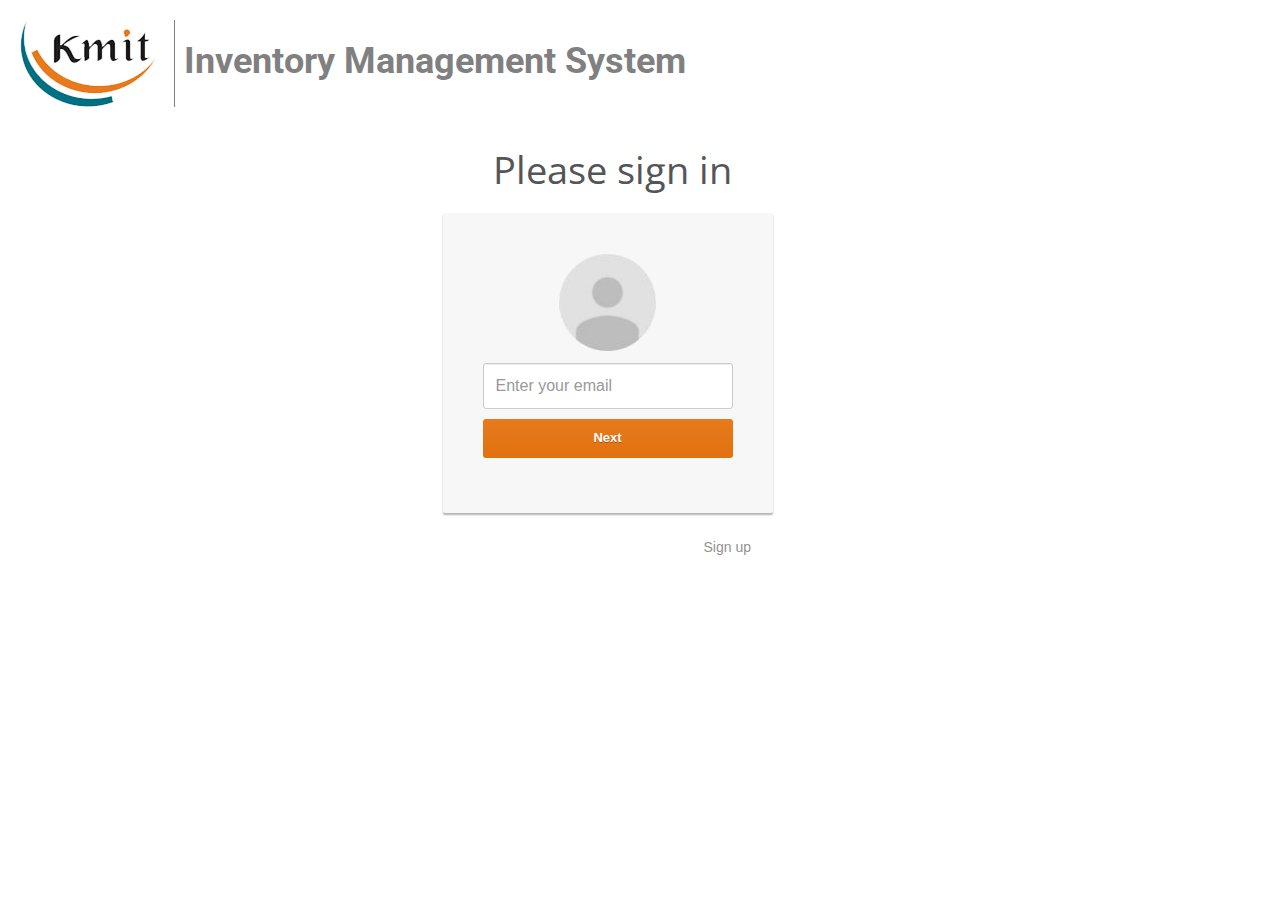
==== index.html @ bd72fedf "Add files via upload" ====
<html>
<head>
<title>IMS Login</title>

	<link rel="icon" href="favicon.ico">
	<link rel="stylesheet" type="text/css" href="css/style.css" />
	<link href="css/bjax.min.css" rel="stylesheet" type="text/css" />
	   <link href='https://fonts.googleapis.com/css?family=Open+Sans+Condensed:300' rel='stylesheet' type='text/css'>
		<link href='https://fonts.googleapis.com/css?family=Open+Sans:300' rel='stylesheet' type='text/css'>
	<link href='http://fonts.googleapis.com/css?family=Roboto' rel='stylesheet' type='text/css'>
    <!-- Bootstrap Core CSS -->
  <link href="//netdna.bootstrapcdn.com/bootstrap/3.0.1/css/bootstrap.min.css" rel="stylesheet">
    <!-- HTML5 Shim and Respond.js IE8 support of HTML5 elements and media queries -->
<!-- multistep form -->
</head>
	<body>
	
	<div class="logo"> 
		<h1> <img src="logo.png"/> Inventory Management System </h1>
	</div>
	
	<div class="container">
	<div class="row">
			
	<div class="col-lg-6 col-lg-offset-3 text-center">
	
		
			<div id="info1">
				Please sign in
			</div>
			<div id="info2"><div id="info2-1"></div><div id="info2-2"></div></div>
<form id="msform">
	<!-- progressbar -->
	<div class="login">
	<!-- fieldsets -->
	<fieldset>
	
		<img src="images/user.png" class="img-circle" height="100" />
			<input type="email" name="email" id="email" required placeholder="Enter your email" class="form-control input-lg" />
			<span id="error_msg"></span>
			<input type="button" name="next" class="btn btn-block btn-info next action-button" value="Next" />
			<span class="help">
			</span>

	</fieldset>
	<fieldset >
	<span class="pull-left previous" style="cursor:pointer" name="previous"><img src="images/arrow_back.png" /></span>
	<span id="img"><img src="images/user.png" alt="" class="img-circle" height="100" /></span>
	
		<div class="clearfix"></div>
			<strong><span id="userName"></span></strong><br/>
			<span id="userEmail"></span>
			<input type="password" name="password" id="password"  placeholder="Password" class="form-control input-lg" />
			<span id="msg" class="pull-left"></span>
			<input type="submit" name="submit" class="btn btn-block btn-info submit action-button" value="Sign in" />
		
			<div class="pull-left stay">
			<input type="checkbox" name="remember" value="1" checked /> Stay signed in</div>
			<span class="help">
			<a href="#" class="pull-right">Forgot Password ?</a>
			</span>
		
	</fieldset>
	</div>
</form>
		<div id="headerLinks"><a id='logout' href="pages/signup.html">Sign up</a></div>
	</div>

		<div style="display: none">
			<a id="hidden_link" href="" onclick="new Bjax(this); return false;">Link</a>
		</div>

<div class="footer">

</div>
<!-- jQuery -->
<script src="js/jquery.min.js" type="text/javascript"></script>
<!-- jQuery easing plugin -->
<script src="js/jquery.easing.min.js" type="text/javascript"></script>
		<!-- Bjax -->
		<script src="js/bjax.min.js" type="text/javascript"></script>
		<script src="js/js.cookie.js"></script>

<script src="js/validation.login.js" type="text/javascript"></script>
 <script type="text/javascript" src="js/control.js"></script>
</body>
</html>
---- css/style.css ----
@CHARSET "UTF-8";
* {
    -webkit-box-sizing: border-box;
    -moz-box-sizing: border-box;
    box-sizing: border-box;
    outline: none;
}
body {
    font-family: Arial, sans-serif;
    color: gray;
}
.login-form {} .login-form > section img {
    margin-bottom: 20px;
}
.login-form > section a {
    color: #657fed;
}
.login-form h4 {
    font-weight: normal;
    font-size: 20px;
    color: #737373;
    margin-bottom: 20px;
}
#msform fieldset {
    background-color: transparent;
    border: 0 none;
    padding: 40px;
    /*stacking fieldsets above each other*/
    
    position: absolute;
    width: 330px;
}
#msform .login {
    background-color: #f7f7f7;
    border: 0 none;
    border-radius: 3px;
    box-shadow: 0px 2px 2px rgba(0, 0, 0, 0.3);
    border-radius: 2px;
    margin-left: 80px;
    height: 300px;
    width: 330px;
}

 #signup .signup {
    background-color: #f7f7f7;
    border: 0 none;
    border-radius: 3px;
    box-shadow: 0px 2px 2px rgba(0, 0, 0, 0.3);
    border-radius: 2px;
    margin-left: 80px;
    height: auto;
    width: auto;
	padding-left: 30px;
	padding-right: 20px;
	padding-bottom: 20px;
	padding-top: 20px;
	width: 400px;
	height: 400px;
}

	#signup h4 {padding-bottom: 10px;}
	#signup label {float: left; width: 10em; text-align: right; padding-right: 5px;}
	#signup input, textarea {
		text-align: left;
		border: 1px solid #ccc;
    	border-radius: 3px;
	}
	#signup select {
		width: 12.3em;
		height: 2em;
		text-align: left;
		border: 1px solid #ccc;
    	border-radius: 3px;
		
	}
	#signup input.submit  {
	margin-right: 20px;
	margin-top: 20px;
	float: right;
	font-weight: bold;
    color: white;
    border: 0 none;
    font-size: 13px;
    cursor: pointer;
    padding: 10px 5px;
    text-shadow: 0 1px rgba(0, 0, 0, 0.3);
    background-color: #E77A1D;
    background-image: -webkit-linear-gradient(top, #E77A1D, #E2710F )
}
#signup input.submit:hover {text-shadow: 0 1px rgba(0, 0, 0, 1.0);}
#signup input.submit:focus {background-image: -webkit-linear-gradient(bottom, #E77A1D, #E2710F )}

	
	

/*Hide all except first fieldset*/

#msform fieldset:not(:first-of-type) {
    display: none;
}
/*inputs*/

#msform input,
#msform textarea {
    padding: 12px;
    border: 1px solid #ccc;
    border-radius: 3px;
    margin-top: 10px;
    box-sizing: border-box;
    color: #2C3E50;
    font-size: 16px;
}

.logo h1 {
	font-family: 'Roboto', sans-serif;
	font-weight: bold;
	color: #808080;
	margin-top: 20px;
	margin-left: 20px;
}
.logo img {
	padding-right: 0.5em;
	border-right: 1px solid #808080;
}

#headerLinks {
    float: right;
    width: calc( 50 );
	position: relative;
    text-align: right;
    padding-top: 10px;
    padding-bottom: 10px;
	padding-right: 30%;
    background-color: rgba(255,255,255,1.00);
}
/* Links in header */
#headerLinks a {
    text-decoration: none;
    color: rgba(146,146,146,1.00);
    padding-left: 66px;
    font-size: 14px;
}

#info1 {
    width: 500px;
    margin-top: 25px;
    font-family: 'Open Sans', sans-serif;
    font-size: 38px;
    color: #555557;
}
#info2 {
    width: 500px;
    margin: 17px;
    font-family: 'Open Sans', sans-serif;
    font-size: 18px;
    font-weight: bold;
    color: #555557;
}
#info2 #info2-1 {

}
#info2 #info2-2	{
	color: #007281;
}
#info4 {
    margin-top: 25px;
    font-size: 13px;
    font-family: 'Open Sans', sans-serif;
    font-weight: bold;
}
#info4 a {
    color: #498af2;
    text-decoration: none;
}
#info5 {
    margin-top: 30px;
    font-size: 13px;
    font-family: 'Open Sans', sans-serif;
    color: #87898b;
    font-weight: bold;
}

.footer {
    width: 500px;
}
#bottom {
    float: left;
    padding: 0px;
    margin: 0px;
}
#bottom ul {
    list-style: none;
}
#bottom ul li {
    float: left;
    margin-left: 20px;
    color: gray;
}
/*buttons*/

#msform .action-button {
    font-weight: bold;
    color: white;
    border: 0 none;
    font-size: 13px;
    cursor: pointer;
    padding: 10px 5px;
    text-shadow: 0 1px rgba(0, 0, 0, 0.3);
    background-color: #E77A1D;
    background-image: -webkit-linear-gradient(top, #E77A1D, #E2710F )
}
#msform .action-button:hover,
#msform .action-button:focus {}

 a {
	color: #027182;
}
 a:link {
	color: #027182;
}
 a:hover {
	color: #E77A1D;
}
 a:visited {
	color: #E77A1D;
}
/*headings*/

.fs-title {
    font-size: 15px;
    text-transform: uppercase;
    color: #2C3E50;
    margin-bottom: 10px;
}
.fs-subtitle {
    font-weight: normal;
    font-size: 13px;
    color: #666;
    margin-bottom: 20px;
}
.help a {
    margin-top: 10px;
    color: #427fed;
    font-size: 13px;
    cursor: pointer;
    decoration: none;
}
#error_msg {
    color: #dd4b39;
    float: left!important;
    font-size: 12px;
    margin: 10px 0px;
}
#msform span #msg {
    float: left!important;
}
#msg {
    font-size: 12px;
    margin: 10px 0px;
}
.stay {
    font-size: 13px;
    color: #404040;
}
---- css/bjax.min.css ----
/* Bjax v1.0.2 */
.bjax-backdrop{position:absolute;top:0;right:0;bottom:0;left:0;z-index:1050;opacity:.8;filter:alpha(opacity=80);background-color:#fff;color:#788188}.bjax-bar{border-top:1px solid #eaeef1;border-width:2px;border-color:#EB7A1C}.bjax-bar.bjax-bar-error{border-color:#d9534f}.bjax-backdrop-error{display:block;top:0;right:0;bottom:0;left:0;font-family:"Source Sans Pro","Helvetica Neue",Helvetica,Arial,sans-serif;font-size:16px;color:#788188;text-align:center}
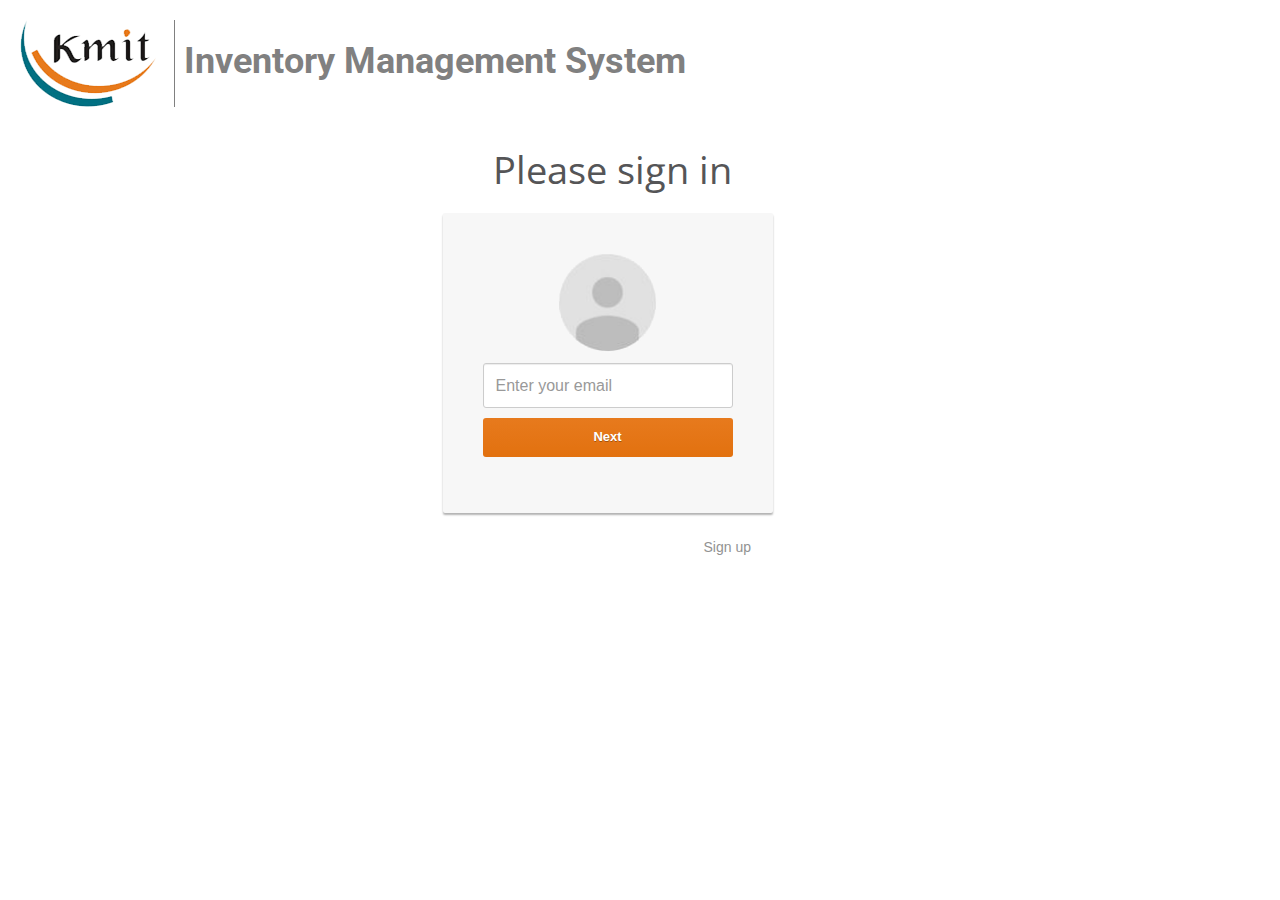
==== commit 1a5b9f55: "One update to rule them all." ====
--- a/index.html
+++ b/index.html
@@ -2,14 +2,15 @@
 <head>
 <title>IMS Login</title>
 
-	<link rel="icon" href="favicon.ico">
+	<link rel="icon" href="favicon.ico?" type="image/x-icon">
 	<link rel="stylesheet" type="text/css" href="css/style.css" />
 	<link href="css/bjax.min.css" rel="stylesheet" type="text/css" />
 	   <link href='https://fonts.googleapis.com/css?family=Open+Sans+Condensed:300' rel='stylesheet' type='text/css'>
 		<link href='https://fonts.googleapis.com/css?family=Open+Sans:300' rel='stylesheet' type='text/css'>
 	<link href='http://fonts.googleapis.com/css?family=Roboto' rel='stylesheet' type='text/css'>
     <!-- Bootstrap Core CSS -->
-  <link href="//netdna.bootstrapcdn.com/bootstrap/3.0.1/css/bootstrap.min.css" rel="stylesheet">
+	<link href="//netdna.bootstrapcdn.com/bootstrap/3.0.1/css/bootstrap.min.css" rel="stylesheet">
+	<link href="css/bootstrap.min.css" rel="stylesheet">
     <!-- HTML5 Shim and Respond.js IE8 support of HTML5 elements and media queries -->
 <!-- multistep form -->
 </head>
--- a/css/style.css
+++ b/css/style.css
@@ -9,6 +9,16 @@
     font-family: Arial, sans-serif;
     color: gray;
 }
+
+::selection {
+    background: rgba(229, 123, 28, 0.6); /* WebKit/Blink Browsers */
+    color: #027182;
+}
+::-moz-selection {
+    background: rgba(229, 123, 28, 0.6); /* Gecko Browsers */
+    color: #027182;
+}
+
 .login-form {} .login-form > section img {
     margin-bottom: 20px;
 }
